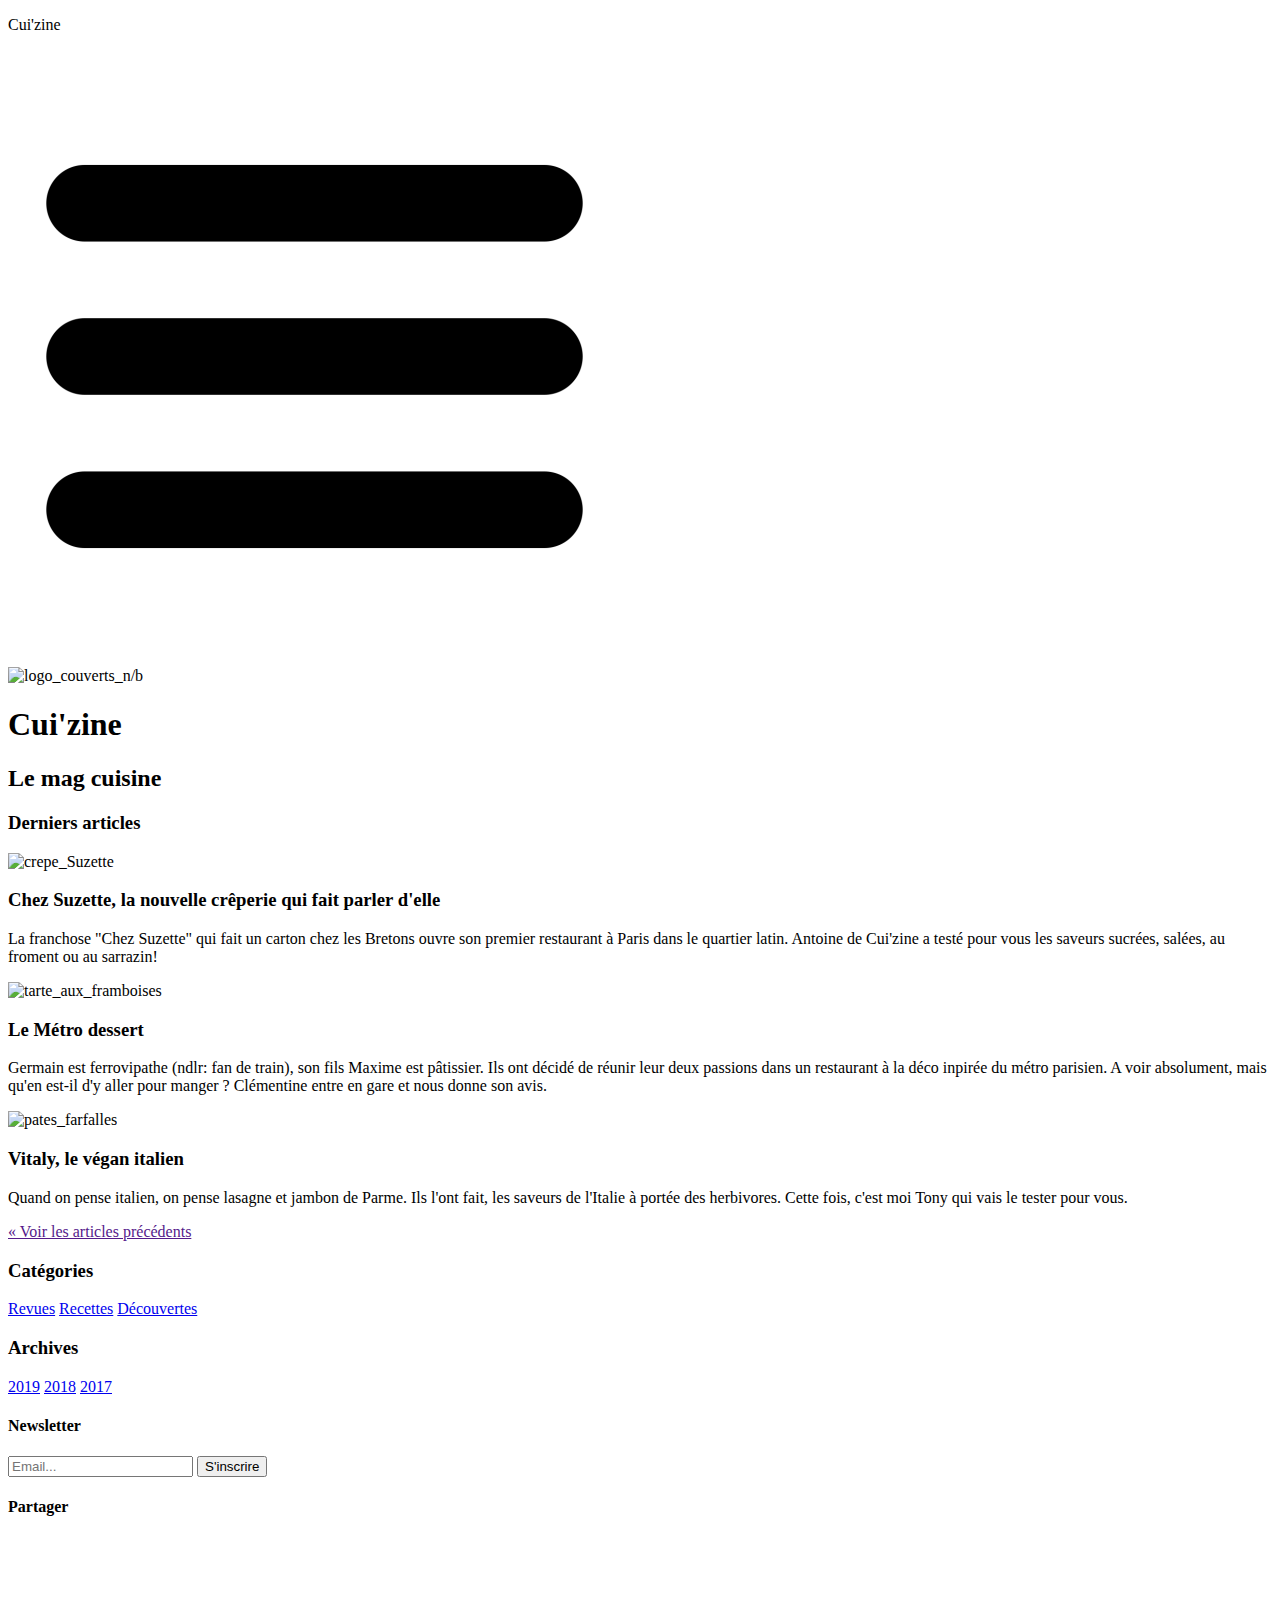
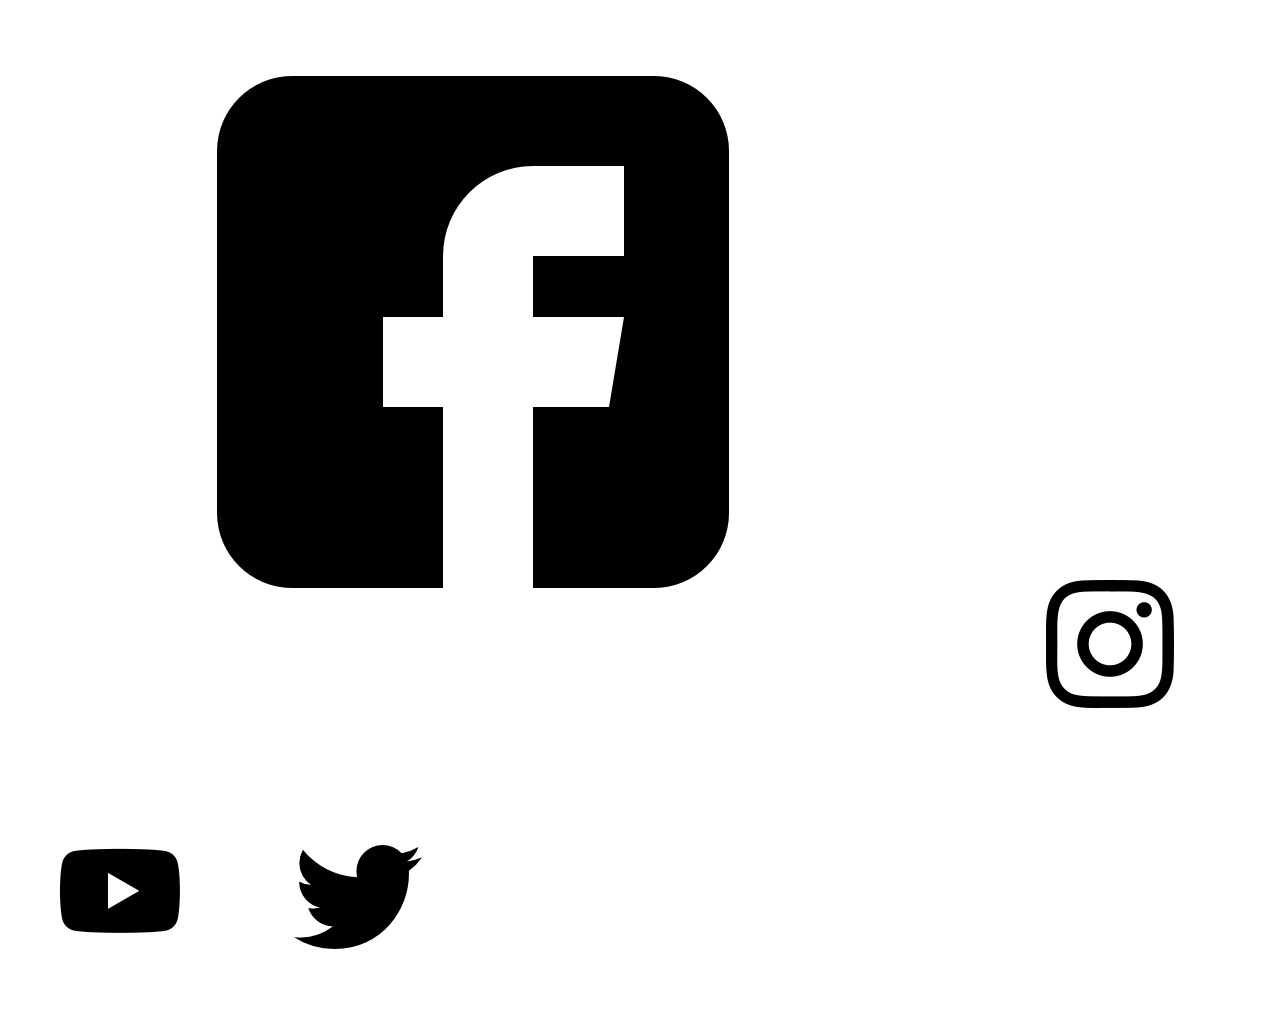
==== index.html @ fa40aa1c "footer fine tuning" ====
<!DOCTYPE html>
<html lang="en">
<head>
  <meta charset="UTF-8">
  <meta http-equiv="X-UA-Compatible" content="IE=edge">
  <meta name="viewport" content="width=device-width, initial-scale=1.0">
  <link rel="stylesheet" href="css/reset.css">
  <link rel="stylesheet" href="css/main.css">
  <link rel="stylesheet" href="css/homepage.css">
  <link rel="preconnect" href="https://fonts.googleapis.com">
  <link rel="preconnect" href="https://fonts.gstatic.com" crossorigin>
  <link href="https://fonts.googleapis.com/css2?family=Courgette&family=Oswald:wght@200;300;400;500;600;700&display=swap" rel="stylesheet">
  <title>Cui'zine</title>
</head>

<body>
  
  <header>
    
    <nav>
      <p>Cui'zine</p>
      <img id="burger" src="img/Burger.png" alt="icone_menu_mobile"/>
    </nav>
  
    <section class="titre">
      <img id="logo_blanc" src="img/logo_square_white.png" alt="logo_couverts_n/b"/>
      <h1>Cui'zine</h1>
      <h2>Le mag cuisine</h2>
    </section>
  
  </header>

  <main>
    <section class="highlights">
      <h3>Derniers articles</h3>
    </section>

    <article class="crepe">
      <img src="img/articles/suzette/suzette-small.jpg" alt="crepe_Suzette">
      <h3>Chez Suzette, la nouvelle crêperie qui fait parler d'elle</h3>
      <p>La franchose "Chez Suzette" qui fait un carton chez les Bretons ouvre son premier restaurant à Paris dans le quartier latin. Antoine de Cui'zine a testé pour vous les saveurs sucrées, salées, au froment ou au sarrazin!</p>
    </article>

    <article class="tarte">
      <img src="img/articles/metro/metro-small.jpg" alt="tarte_aux_framboises">
      <h3>Le Métro dessert</h3>
      <p>Germain est ferrovipathe (ndlr: fan de train), son fils Maxime est pâtissier. Ils ont décidé de réunir leur deux passions dans un restaurant à la déco inpirée du métro parisien. A voir absolument, mais qu'en est-il d'y aller pour manger ? Clémentine entre en gare et nous donne son avis.</p>
    </article>

    <article class="pates">
      <img src="img/articles/vitaly/vitaly-small.jpg" alt="pates_farfalles">
      <h3>Vitaly, le végan italien</h3>
      <p>Quand on pense italien, on pense lasagne et jambon de Parme. Ils l'ont fait, les saveurs de l'Italie à portée des herbivores. Cette fois, c'est moi Tony qui vais le tester pour vous.</p>
    </article>

    <a class="previous" href="">« Voir les articles précédents</a>

  </main>
  <footer>
    <section class="links">
      <h3>Catégories</h3>
      <a href="#">Revues</a>
      <a href="#">Recettes</a>
      <a href="#">Découvertes</a>
    </section>
    <section class="links">
      <h3>Archives</h3>
      <a href="#">2019</a>
      <a href="#">2018</a>
      <a href="#">2017</a>
    </section>
    <section class="newsletter">
      <h4>Newsletter</h4>
      <div class="search-items">
        <input type="text" id="msg" placeholder="Email...">
        <button class="inscription">S'inscrire</button>
      </div>
    </section>
    <section class="partager">
      <h4>Partager</h4>
      <img src="img/FB.png" alt="Facebook"/>
      <img src="img/IG.png" alt="Instagram"/>
      <img src="img/YT.png" alt="You Tube"/>
      <img src="img/TW.png" alt="Twitter"/>

    </section>
  </footer>
</body>
</html>
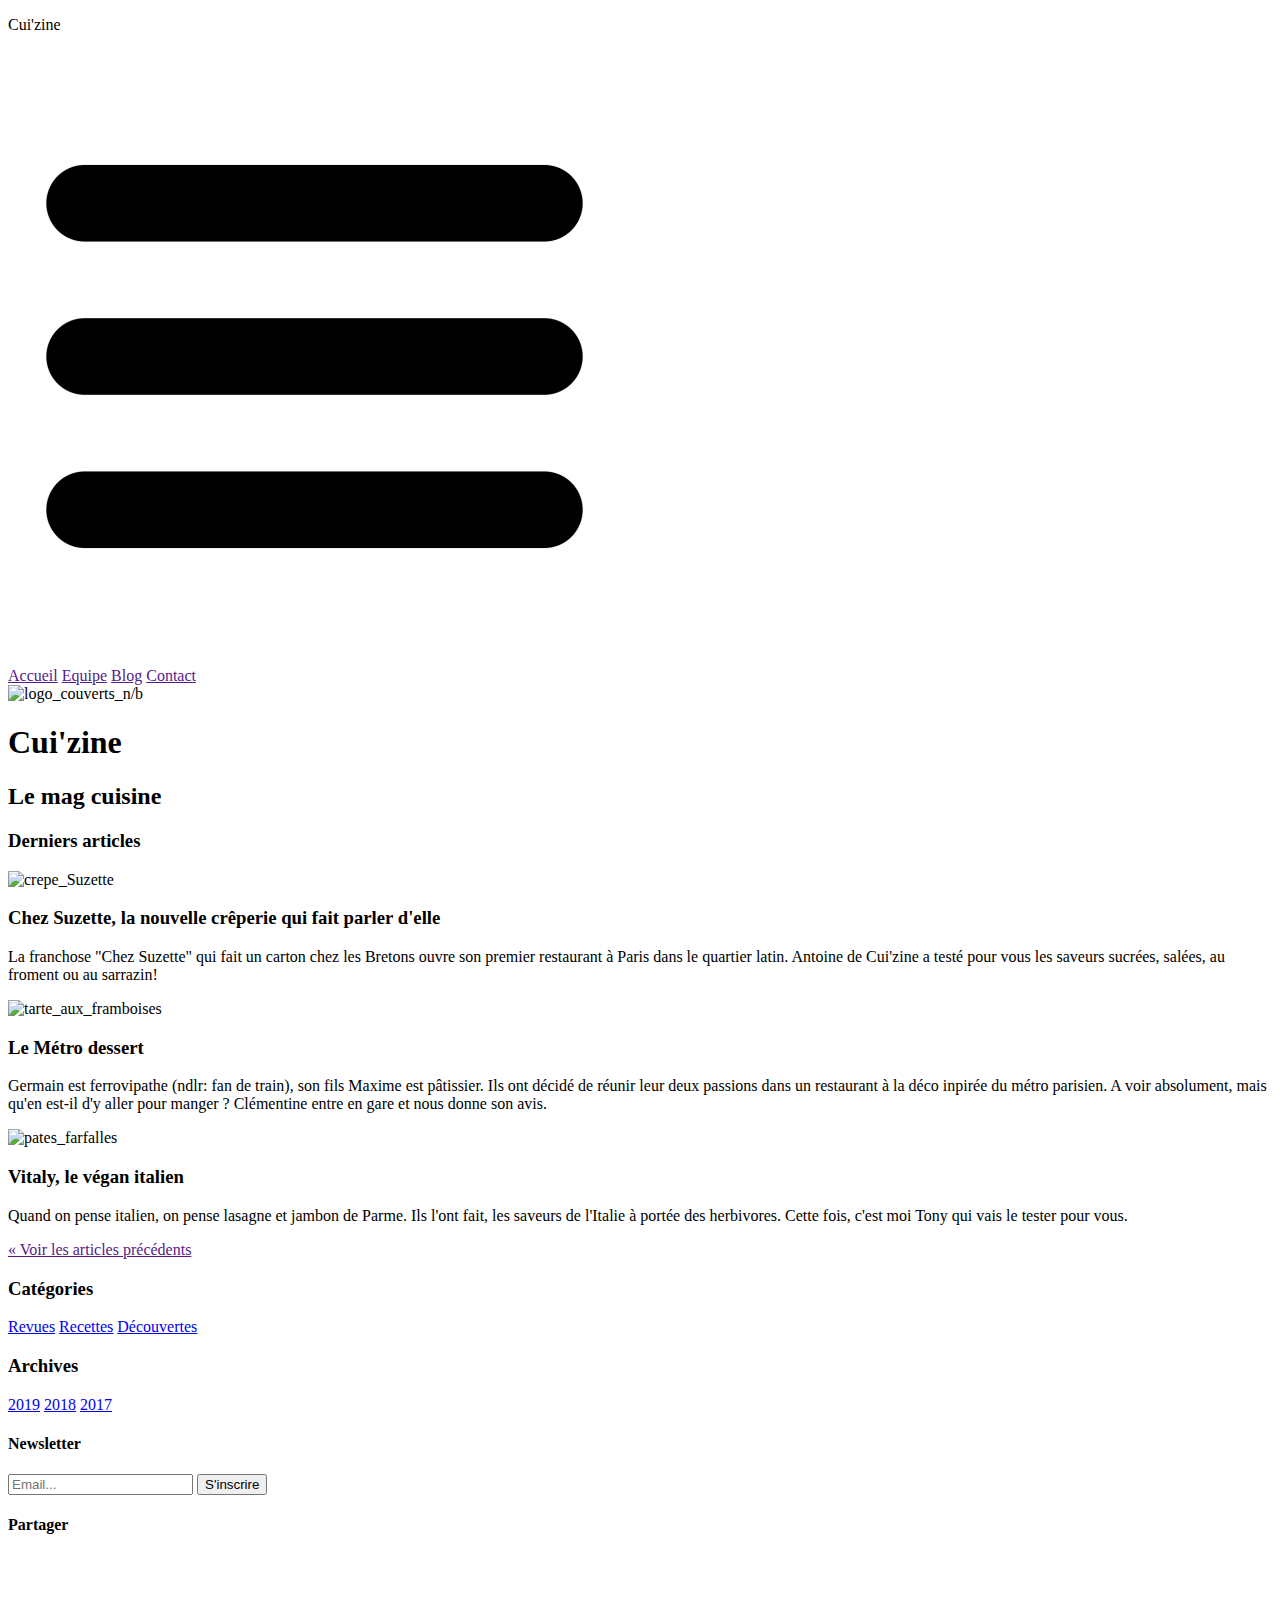
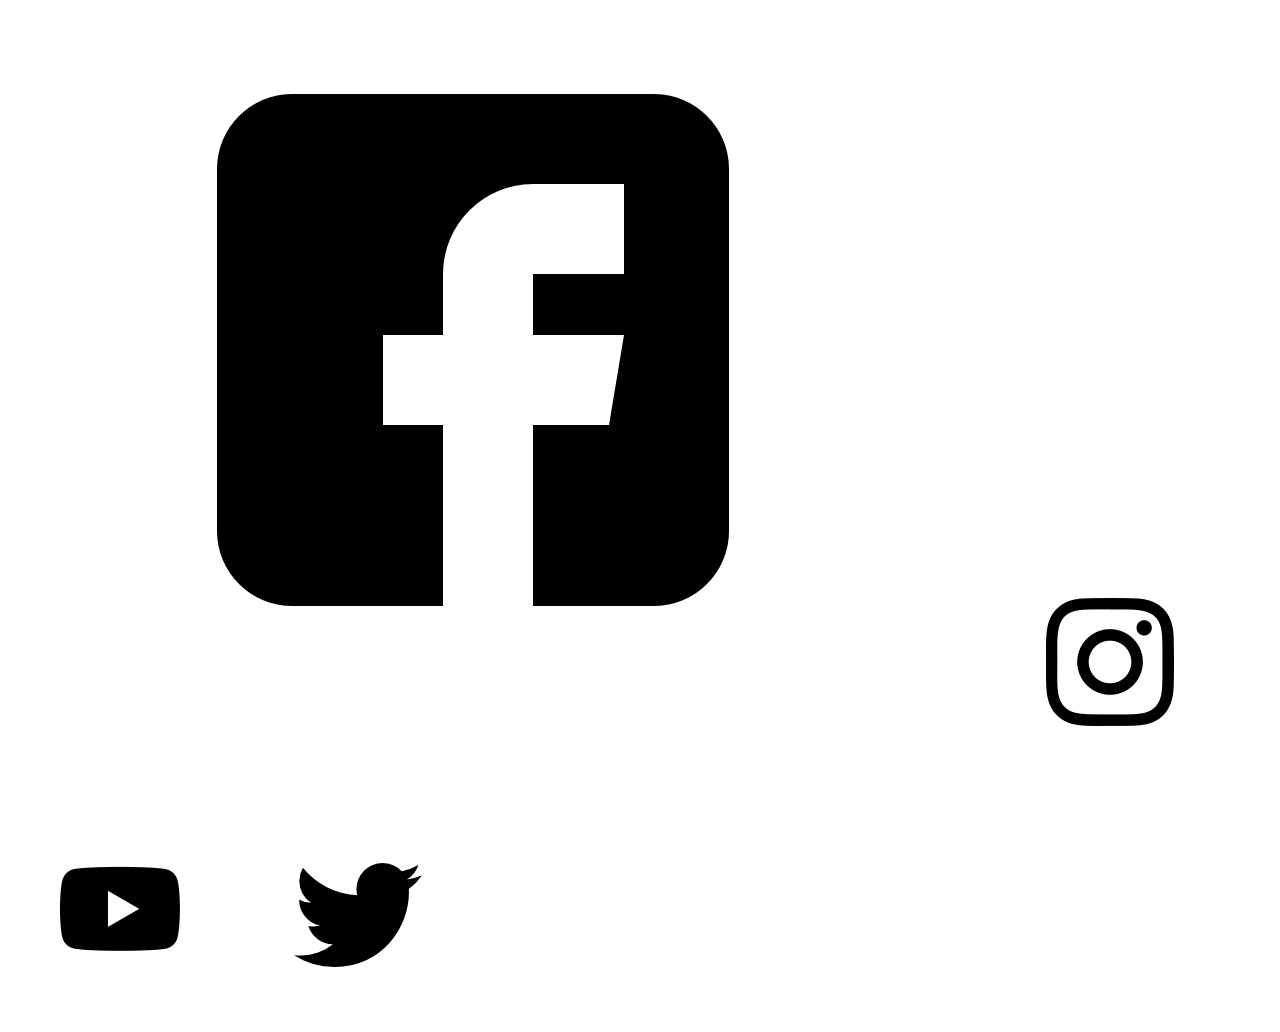
==== commit 9b7d5032: "small screens css & some adjustments" ====
--- a/index.html
+++ b/index.html
@@ -17,11 +17,22 @@
   
   <header>
     
-    <nav>
-      <p>Cui'zine</p>
-      <img id="burger" src="img/Burger.png" alt="icone_menu_mobile"/>
-    </nav>
-  
+    <section class="large_menu">
+
+      <section class="small_menu">
+        <p>Cui'zine</p>
+        <img id="burger" src="img/Burger.png" alt="icone_menu_mobile"/>
+      </section>
+    
+      <nav>
+        <a class="actual" href="">Accueil</a>
+        <a href="">Equipe</a>
+        <a href="">Blog</a>
+        <a href="">Contact</a>
+      </nav>
+      
+    </section>
+
     <section class="titre">
       <img id="logo_blanc" src="img/logo_square_white.png" alt="logo_couverts_n/b"/>
       <h1>Cui'zine</h1>
@@ -35,55 +46,69 @@
       <h3>Derniers articles</h3>
     </section>
 
-    <article class="crepe">
+    <article class="m-art crepe">
       <img src="img/articles/suzette/suzette-small.jpg" alt="crepe_Suzette">
-      <h3>Chez Suzette, la nouvelle crêperie qui fait parler d'elle</h3>
-      <p>La franchose "Chez Suzette" qui fait un carton chez les Bretons ouvre son premier restaurant à Paris dans le quartier latin. Antoine de Cui'zine a testé pour vous les saveurs sucrées, salées, au froment ou au sarrazin!</p>
+      <div class="textes">
+        <h3>Chez Suzette, la nouvelle crêperie qui fait parler d'elle</h3>
+        <p>La franchose "Chez Suzette" qui fait un carton chez les Bretons ouvre son premier restaurant à Paris dans le quartier latin. Antoine de Cui'zine a testé pour vous les saveurs sucrées, salées, au froment ou au sarrazin!</p>
+      </div>
     </article>
 
-    <article class="tarte">
+    <article class="m-art tarte">
       <img src="img/articles/metro/metro-small.jpg" alt="tarte_aux_framboises">
-      <h3>Le Métro dessert</h3>
-      <p>Germain est ferrovipathe (ndlr: fan de train), son fils Maxime est pâtissier. Ils ont décidé de réunir leur deux passions dans un restaurant à la déco inpirée du métro parisien. A voir absolument, mais qu'en est-il d'y aller pour manger ? Clémentine entre en gare et nous donne son avis.</p>
+      <div class="textes">
+        <h3>Le Métro dessert</h3>
+        <p>Germain est ferrovipathe (ndlr: fan de train), son fils Maxime est pâtissier. Ils ont décidé de réunir leur deux passions dans un restaurant à la déco inpirée du métro parisien. A voir absolument, mais qu'en est-il d'y aller pour manger ? Clémentine entre en gare et nous donne son avis.</p>
+      </div>
     </article>
 
-    <article class="pates">
+    <article class="m-art pates">
       <img src="img/articles/vitaly/vitaly-small.jpg" alt="pates_farfalles">
-      <h3>Vitaly, le végan italien</h3>
-      <p>Quand on pense italien, on pense lasagne et jambon de Parme. Ils l'ont fait, les saveurs de l'Italie à portée des herbivores. Cette fois, c'est moi Tony qui vais le tester pour vous.</p>
+      <div class="textes">
+        <h3>Vitaly, le végan italien</h3>
+        <p>Quand on pense italien, on pense lasagne et jambon de Parme. Ils l'ont fait, les saveurs de l'Italie à portée des herbivores. Cette fois, c'est moi Tony qui vais le tester pour vous.</p>
+      </div>
     </article>
 
     <a class="previous" href="">« Voir les articles précédents</a>
 
   </main>
   <footer>
-    <section class="links">
-      <h3>Catégories</h3>
-      <a href="#">Revues</a>
-      <a href="#">Recettes</a>
-      <a href="#">Découvertes</a>
+    
+      
+      <section class="categories">
+        <h3>Catégories</h3>
+        <a href="#">Revues</a>
+        <a href="#">Recettes</a>
+        <a href="#">Découvertes</a>
+      </section>
+      
+      <section class="archives">
+        <h3>Archives</h3>
+        <a href="#">2019</a>
+        <a href="#">2018</a>
+        <a href="#">2017</a>
+      </section>
+
+     
+      <section class="sharing">
+        <section class="newsletter">
+          <h4>Newsletter</h4>
+          <div class="search-items">
+            <input type="text" id="msg" placeholder="Email...">
+            <button class="inscription">S'inscrire</button>
+          </div>
+        </section>
+      
+        <section class="partager">
+          <h4>Partager</h4>
+          <img src="img/FB.png" alt="Facebook"/>
+          <img src="img/IG.png" alt="Instagram"/>
+          <img src="img/YT.png" alt="You Tube"/>
+          <img src="img/TW.png" alt="Twitter"/>
+        </section>
     </section>
-    <section class="links">
-      <h3>Archives</h3>
-      <a href="#">2019</a>
-      <a href="#">2018</a>
-      <a href="#">2017</a>
-    </section>
-    <section class="newsletter">
-      <h4>Newsletter</h4>
-      <div class="search-items">
-        <input type="text" id="msg" placeholder="Email...">
-        <button class="inscription">S'inscrire</button>
-      </div>
-    </section>
-    <section class="partager">
-      <h4>Partager</h4>
-      <img src="img/FB.png" alt="Facebook"/>
-      <img src="img/IG.png" alt="Instagram"/>
-      <img src="img/YT.png" alt="You Tube"/>
-      <img src="img/TW.png" alt="Twitter"/>
 
-    </section>
   </footer>
 </body>
 </html>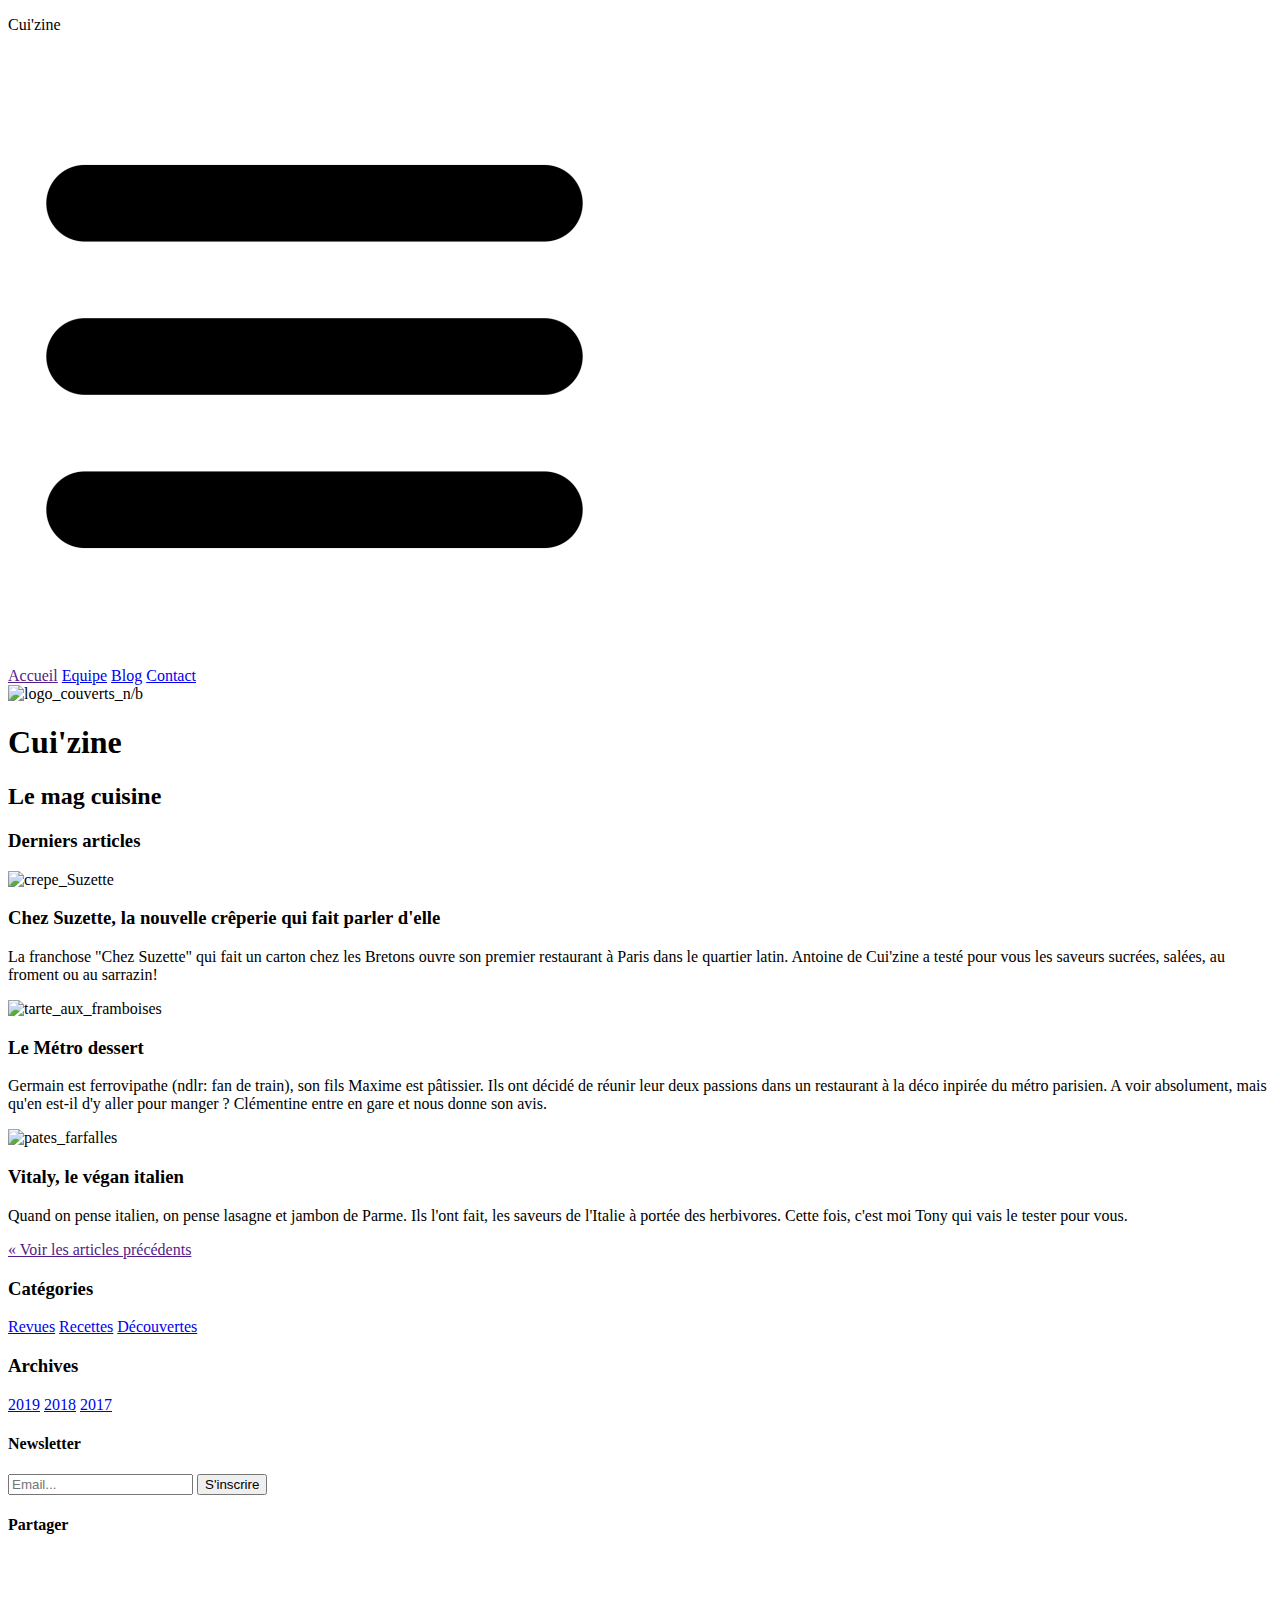
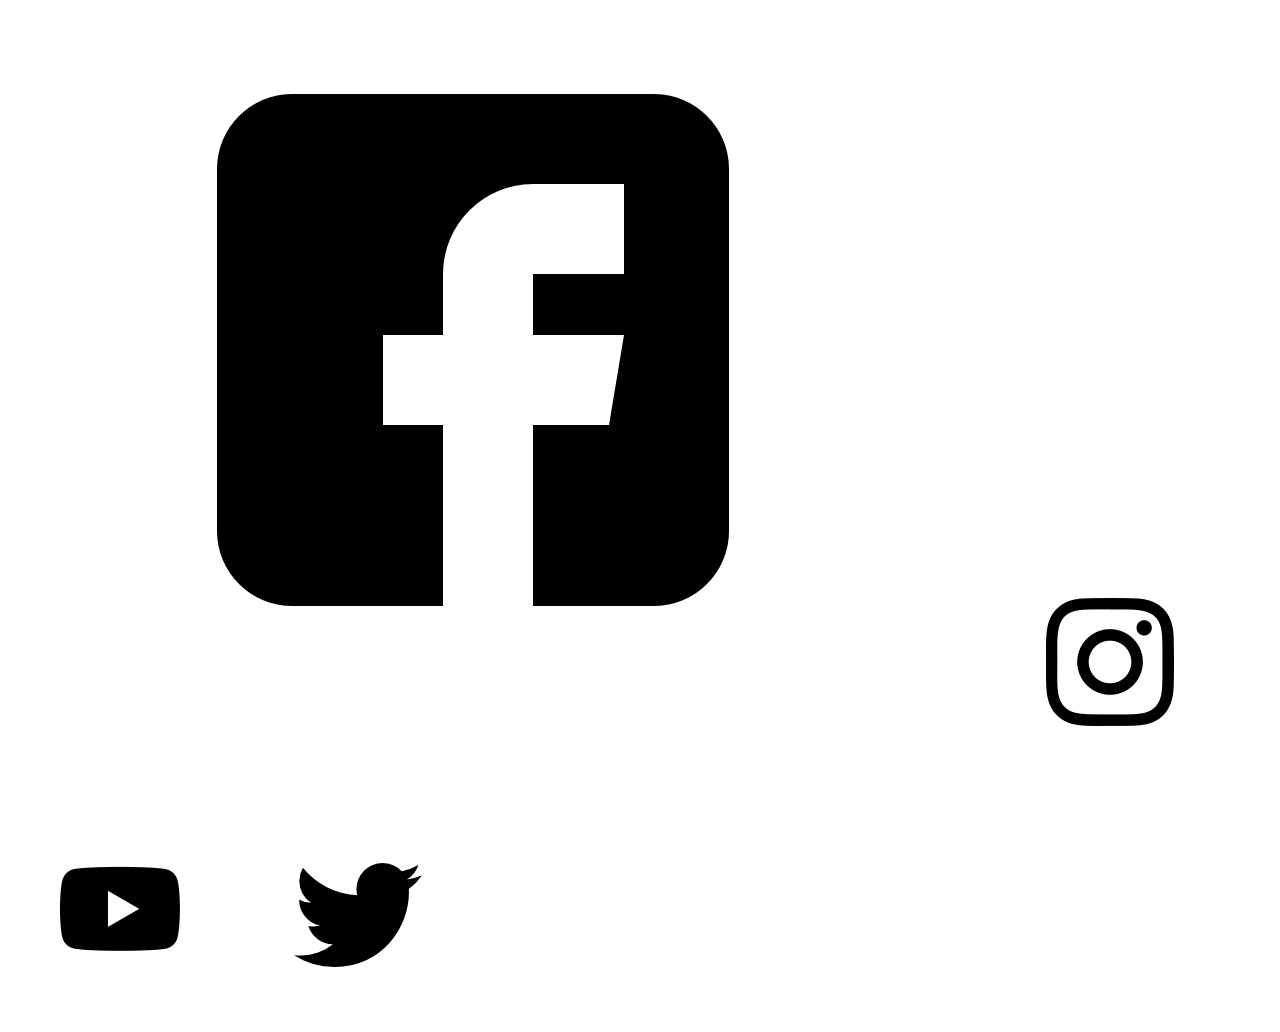
==== commit 2b650f4a: "contact & team html files filed in with common parts" ====
--- a/index.html
+++ b/index.html
@@ -26,11 +26,11 @@
     
       <nav>
         <a class="actual" href="">Accueil</a>
-        <a href="">Equipe</a>
-        <a href="">Blog</a>
-        <a href="">Contact</a>
+        <a href="team.html">Equipe</a>
+        <a href="blog.html">Blog</a>
+        <a href="contact.html">Contact</a>
       </nav>
-      
+
     </section>
 
     <section class="titre">
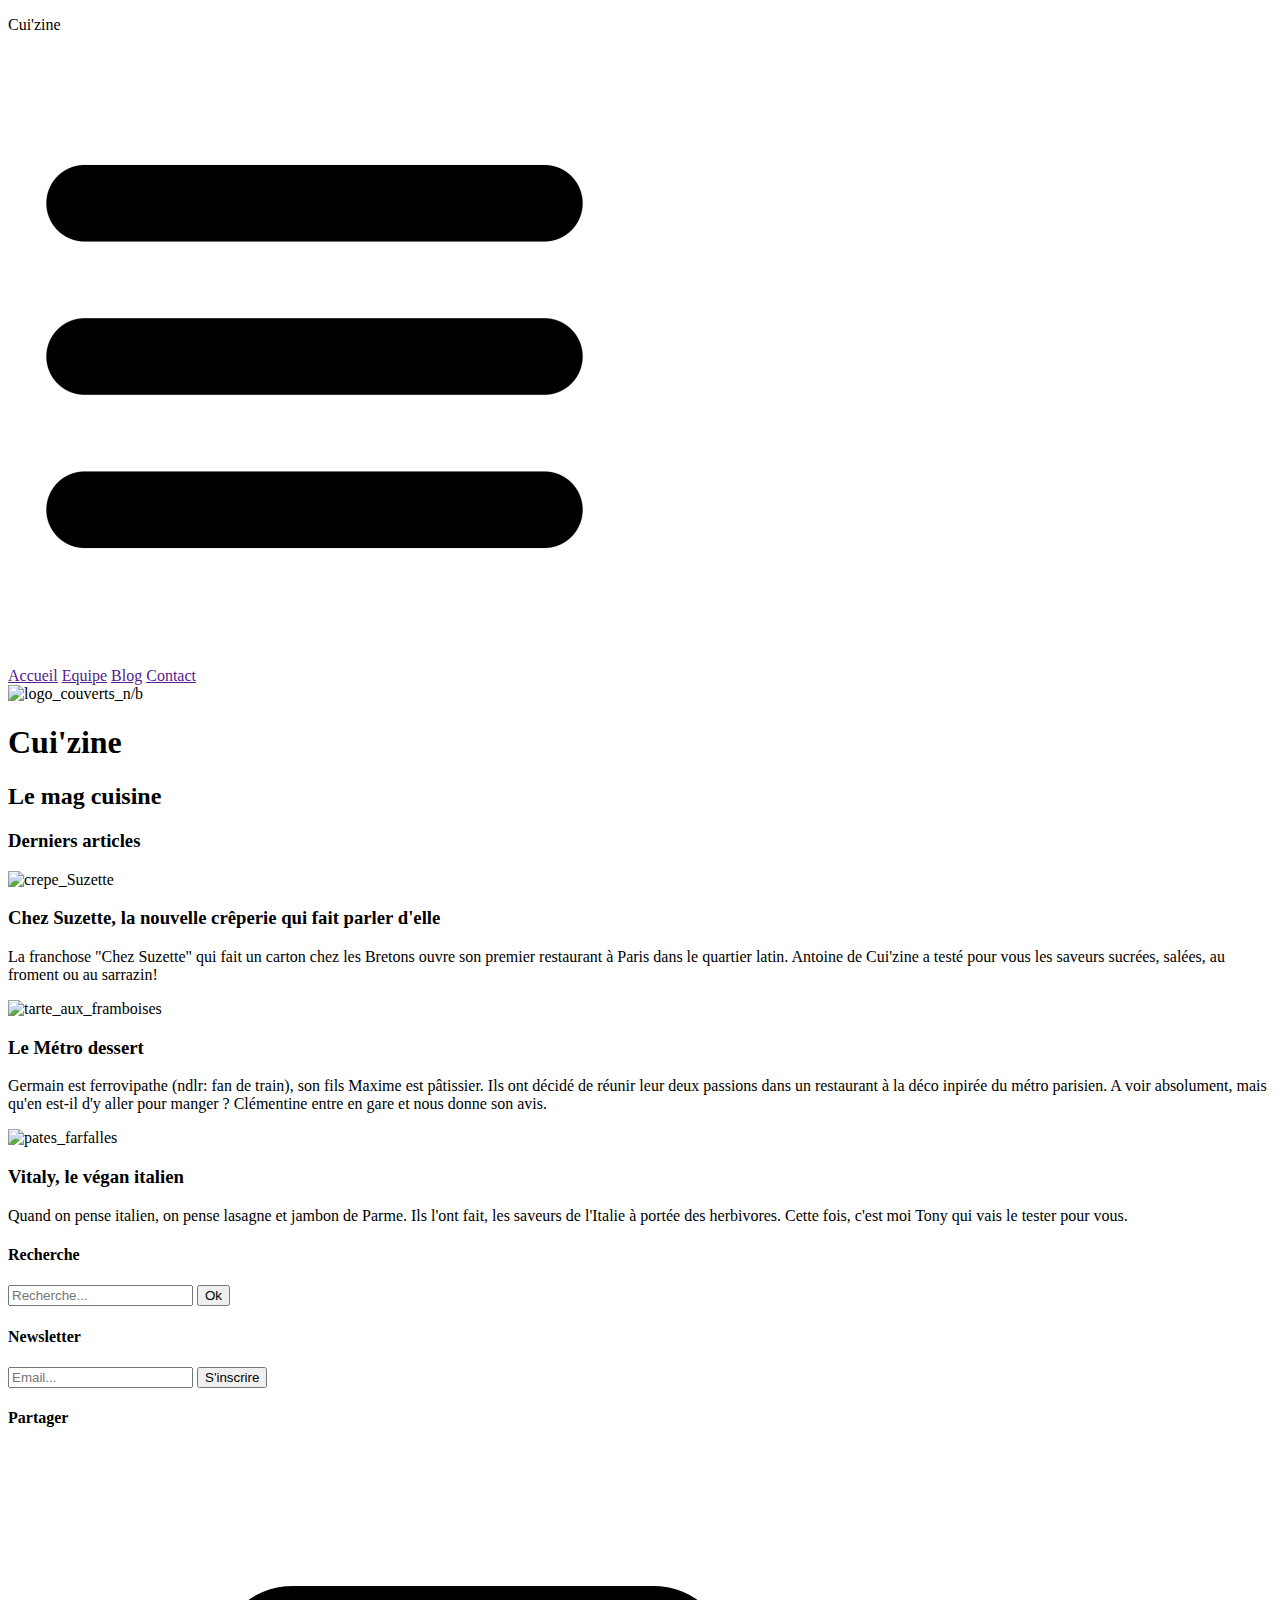
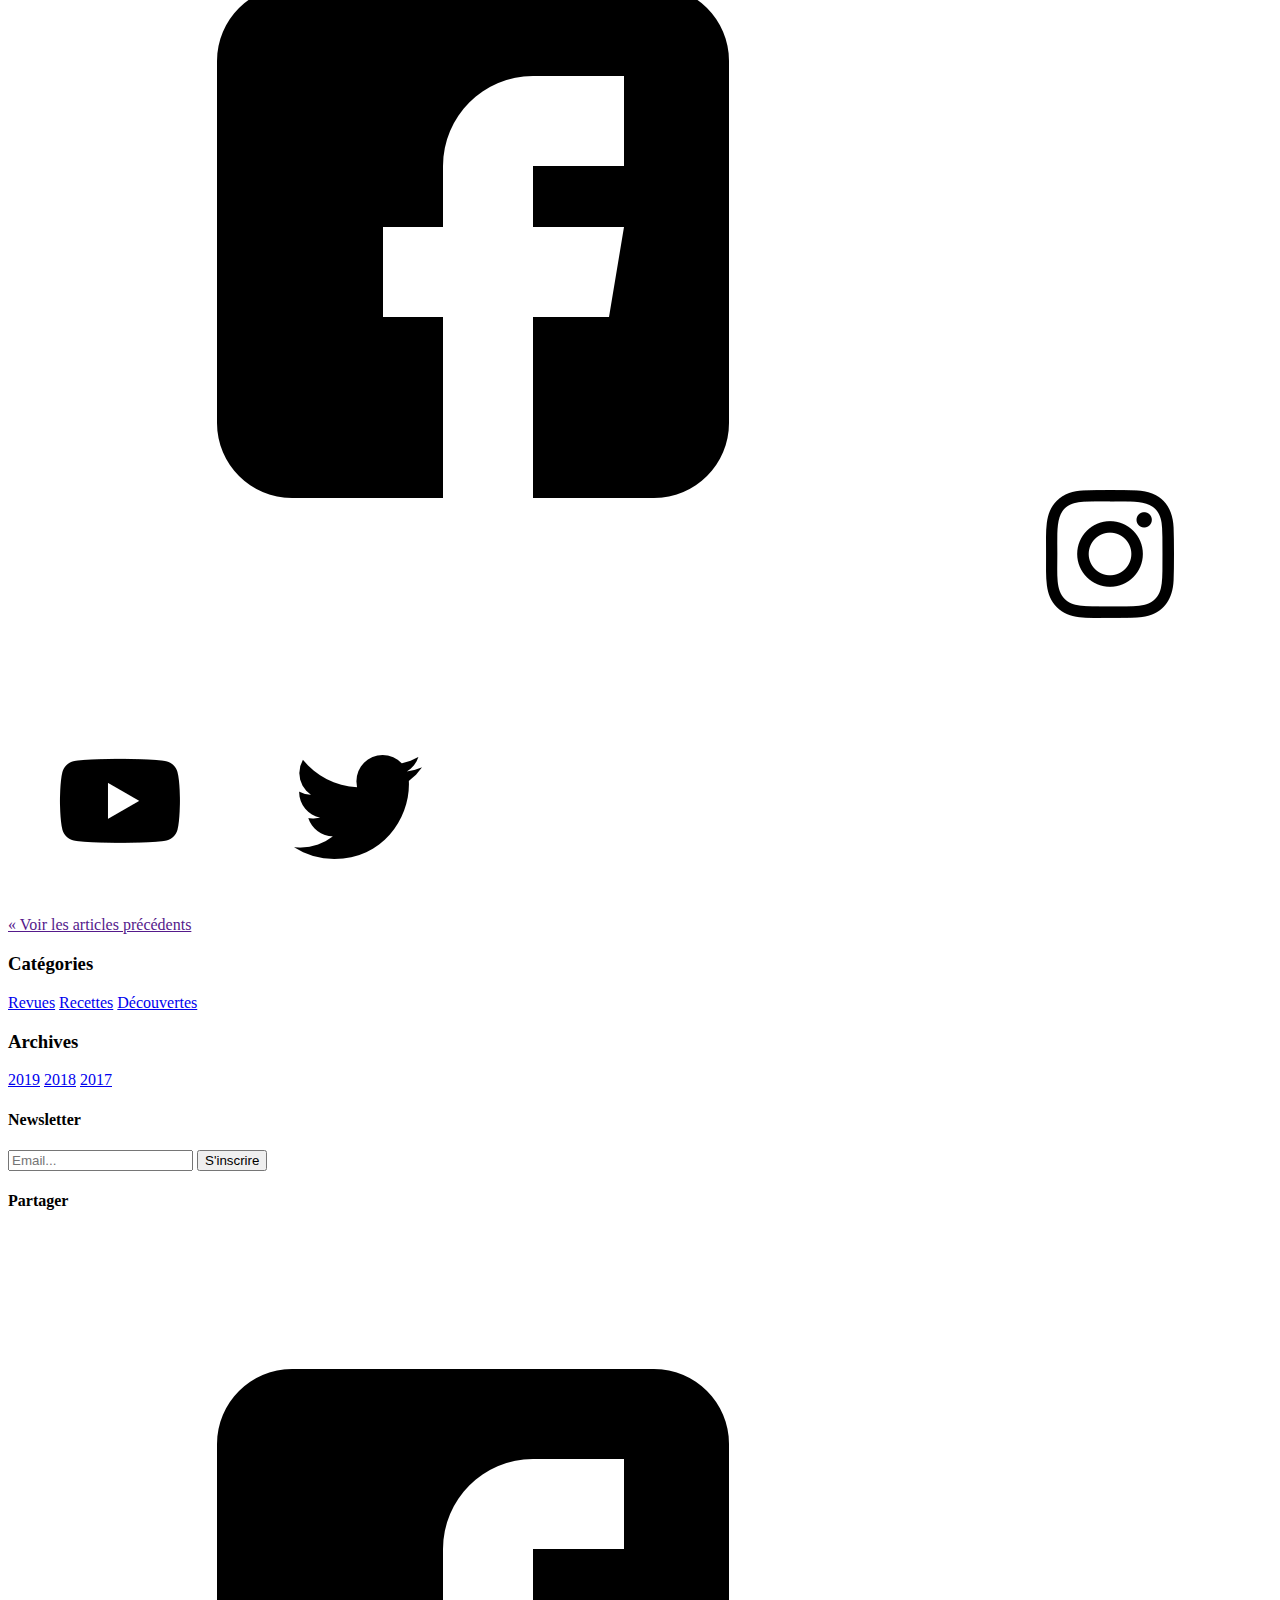
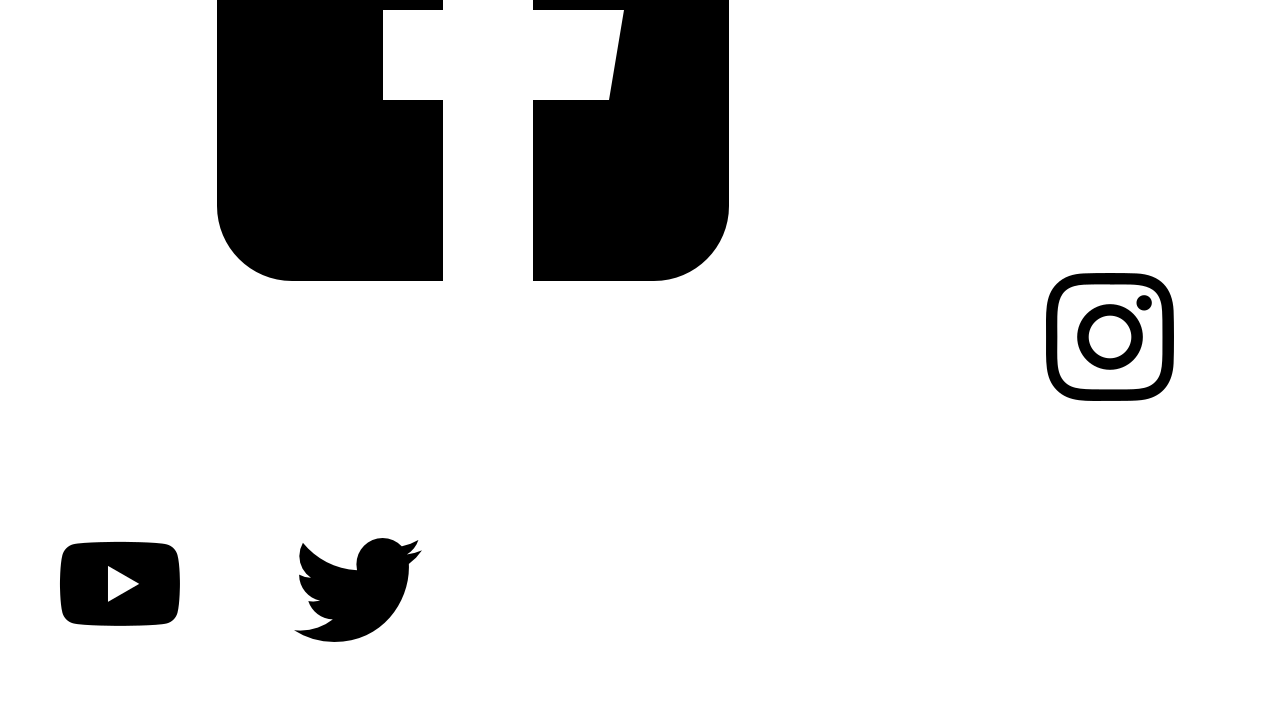
==== commit c71ba95f: "ajout aside sur homepage" ====
--- a/index.html
+++ b/index.html
@@ -26,11 +26,11 @@
     
       <nav>
         <a class="actual" href="">Accueil</a>
-        <a href="team.html">Equipe</a>
-        <a href="blog.html">Blog</a>
-        <a href="contact.html">Contact</a>
+        <a href="">Equipe</a>
+        <a href="">Blog</a>
+        <a href="">Contact</a>
       </nav>
-
+      
     </section>
 
     <section class="titre">
@@ -70,6 +70,29 @@
       </div>
     </article>
 
+    <aside class="lg">
+      <section class="search">
+        <h4>Recherche</h4>
+        <div class="search-items">
+          <input type="text" id="msg" placeholder="Recherche...">
+          <button class="inscription">Ok</button>
+        </div>
+      </section>
+      <section class="newsletter">
+        <h4>Newsletter</h4>
+        <div class="search-items">
+          <input type="text" id="msg" placeholder="Email...">
+          <button class="inscription">S'inscrire</button>
+        </div>
+      </section>
+      <section class="partager">
+        <h4>Partager</h4>
+        <img src="img/FB.png" alt="Facebook"/>
+        <img src="img/IG.png" alt="Instagram"/>
+        <img src="img/YT.png" alt="You Tube"/>
+        <img src="img/TW.png" alt="Twitter"/>
+      </section>
+    </aside>
     <a class="previous" href="">« Voir les articles précédents</a>
 
   </main>
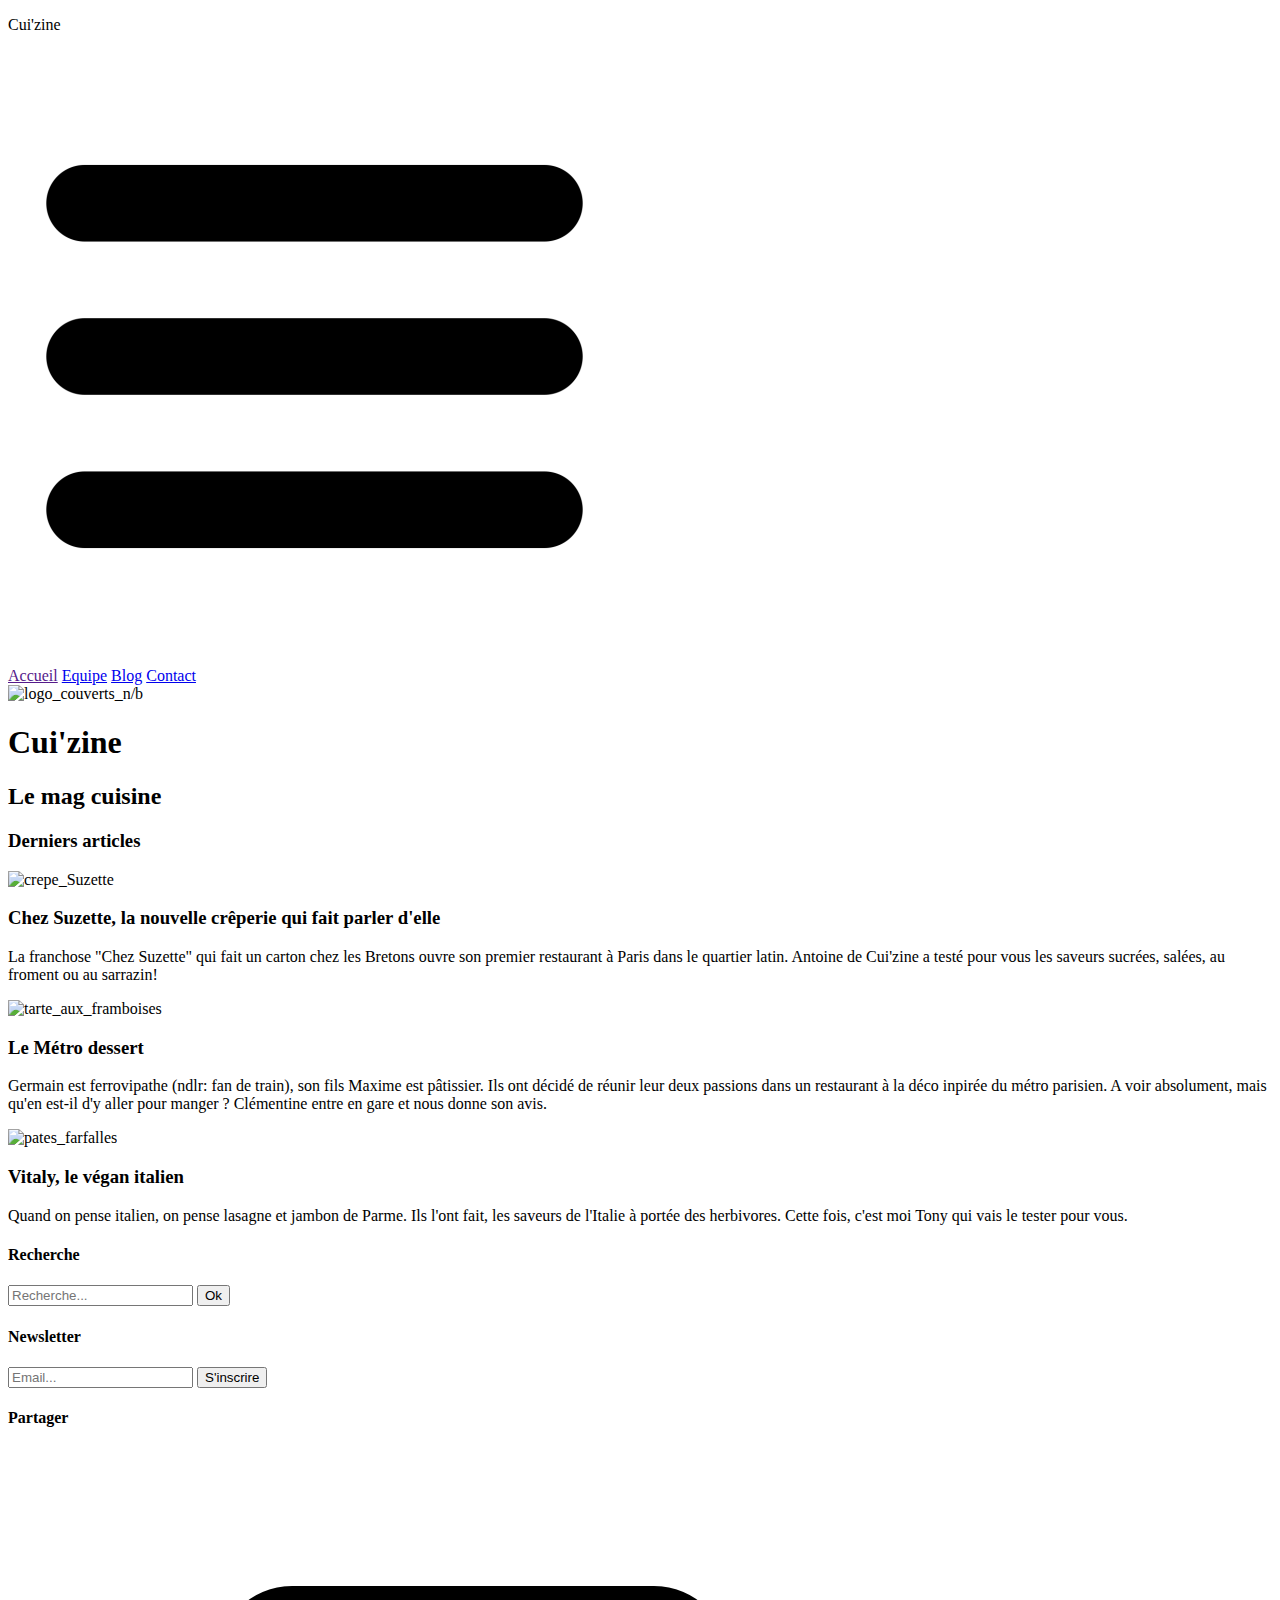
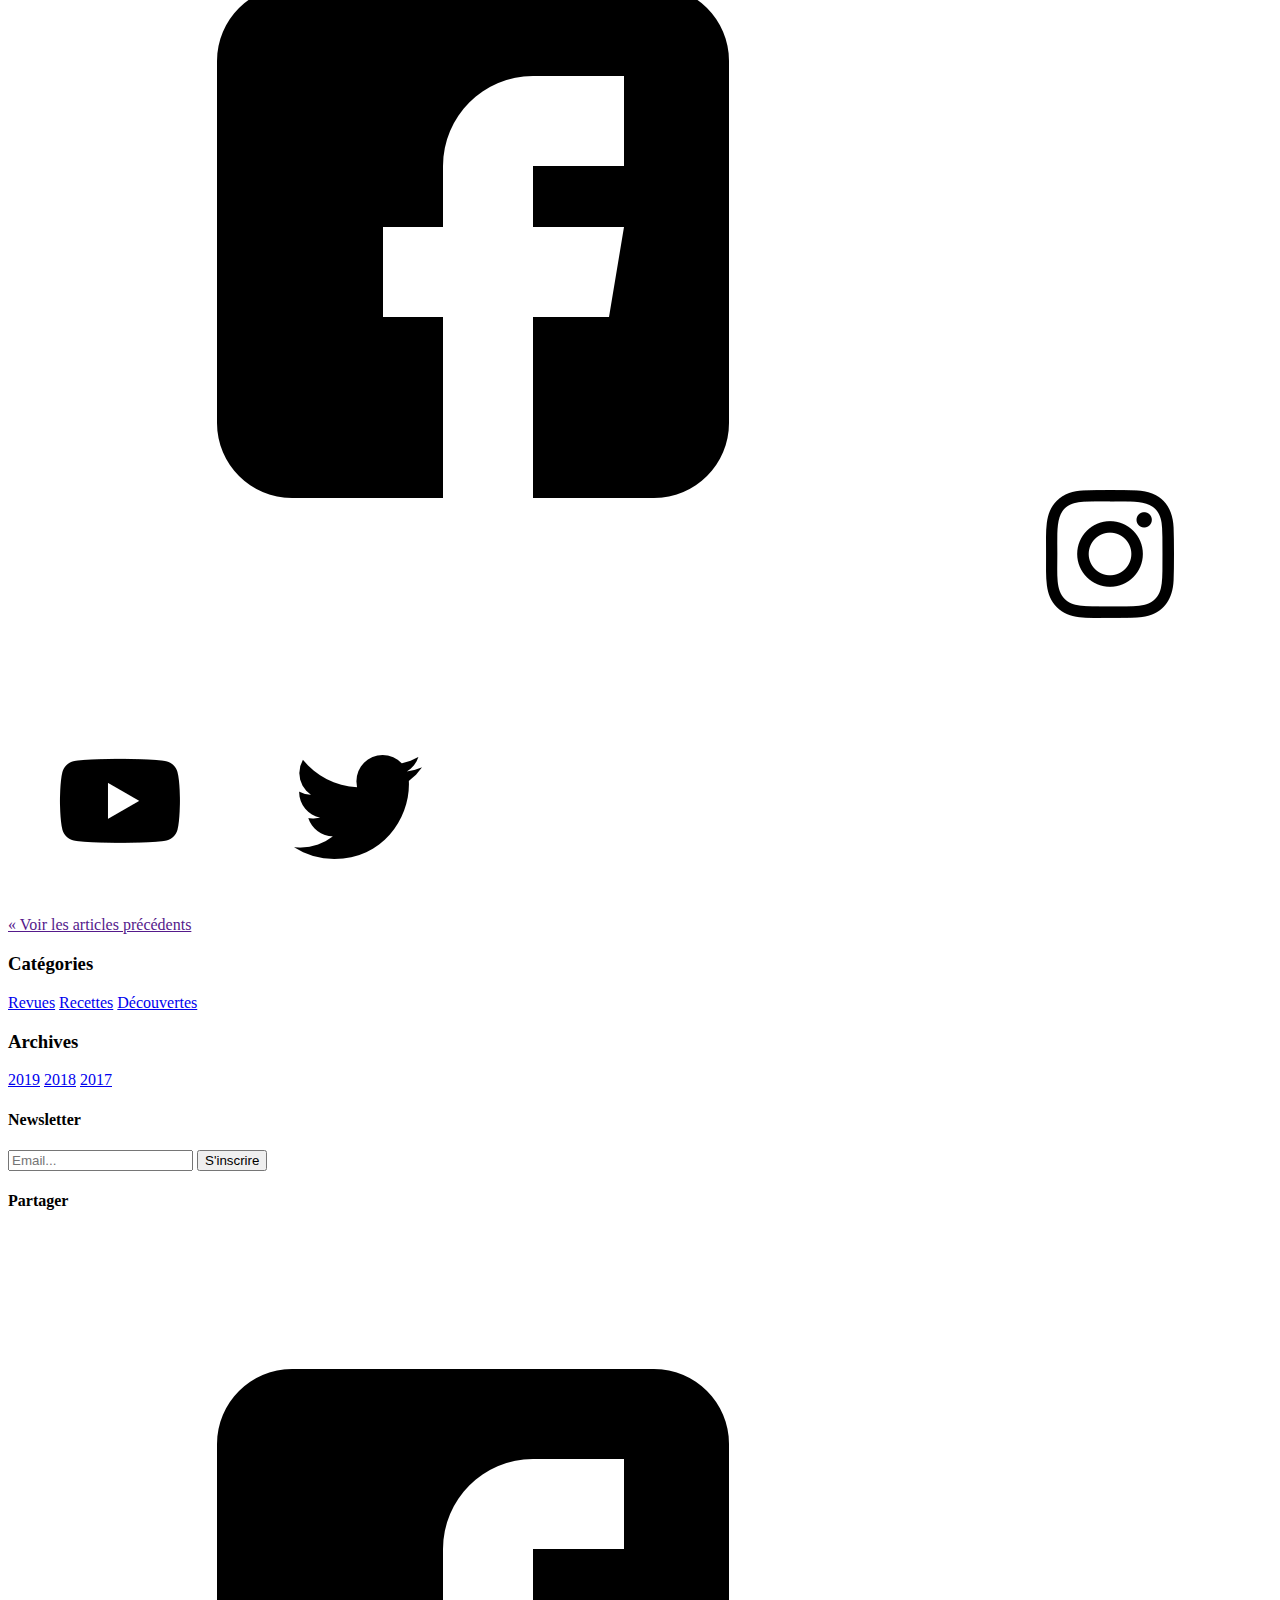
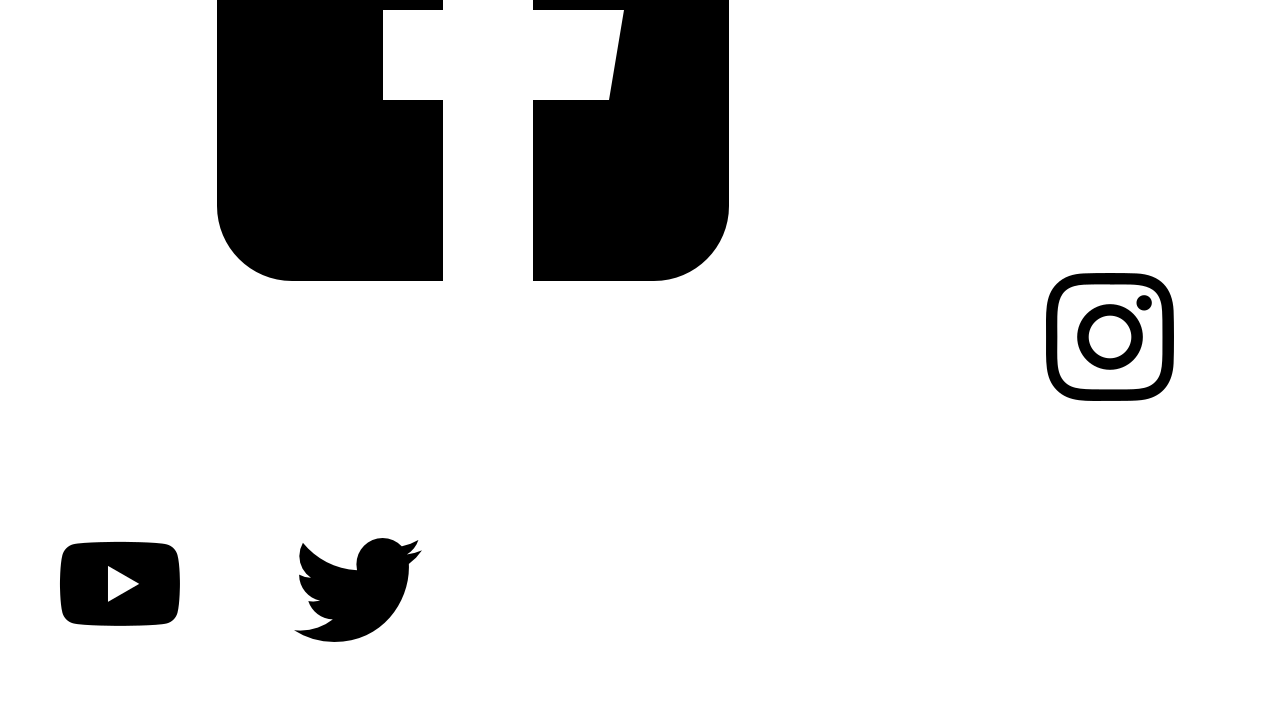
==== commit ecf4cb9e: "Merge branch 'main' of https://github.com/AurelienVERRIER/digitous-html-cuisine into main" ====
--- a/index.html
+++ b/index.html
@@ -26,11 +26,11 @@
     
       <nav>
         <a class="actual" href="">Accueil</a>
-        <a href="">Equipe</a>
-        <a href="">Blog</a>
-        <a href="">Contact</a>
+        <a href="team.html">Equipe</a>
+        <a href="blog.html">Blog</a>
+        <a href="contact.html">Contact</a>
       </nav>
-      
+
     </section>
 
     <section class="titre">
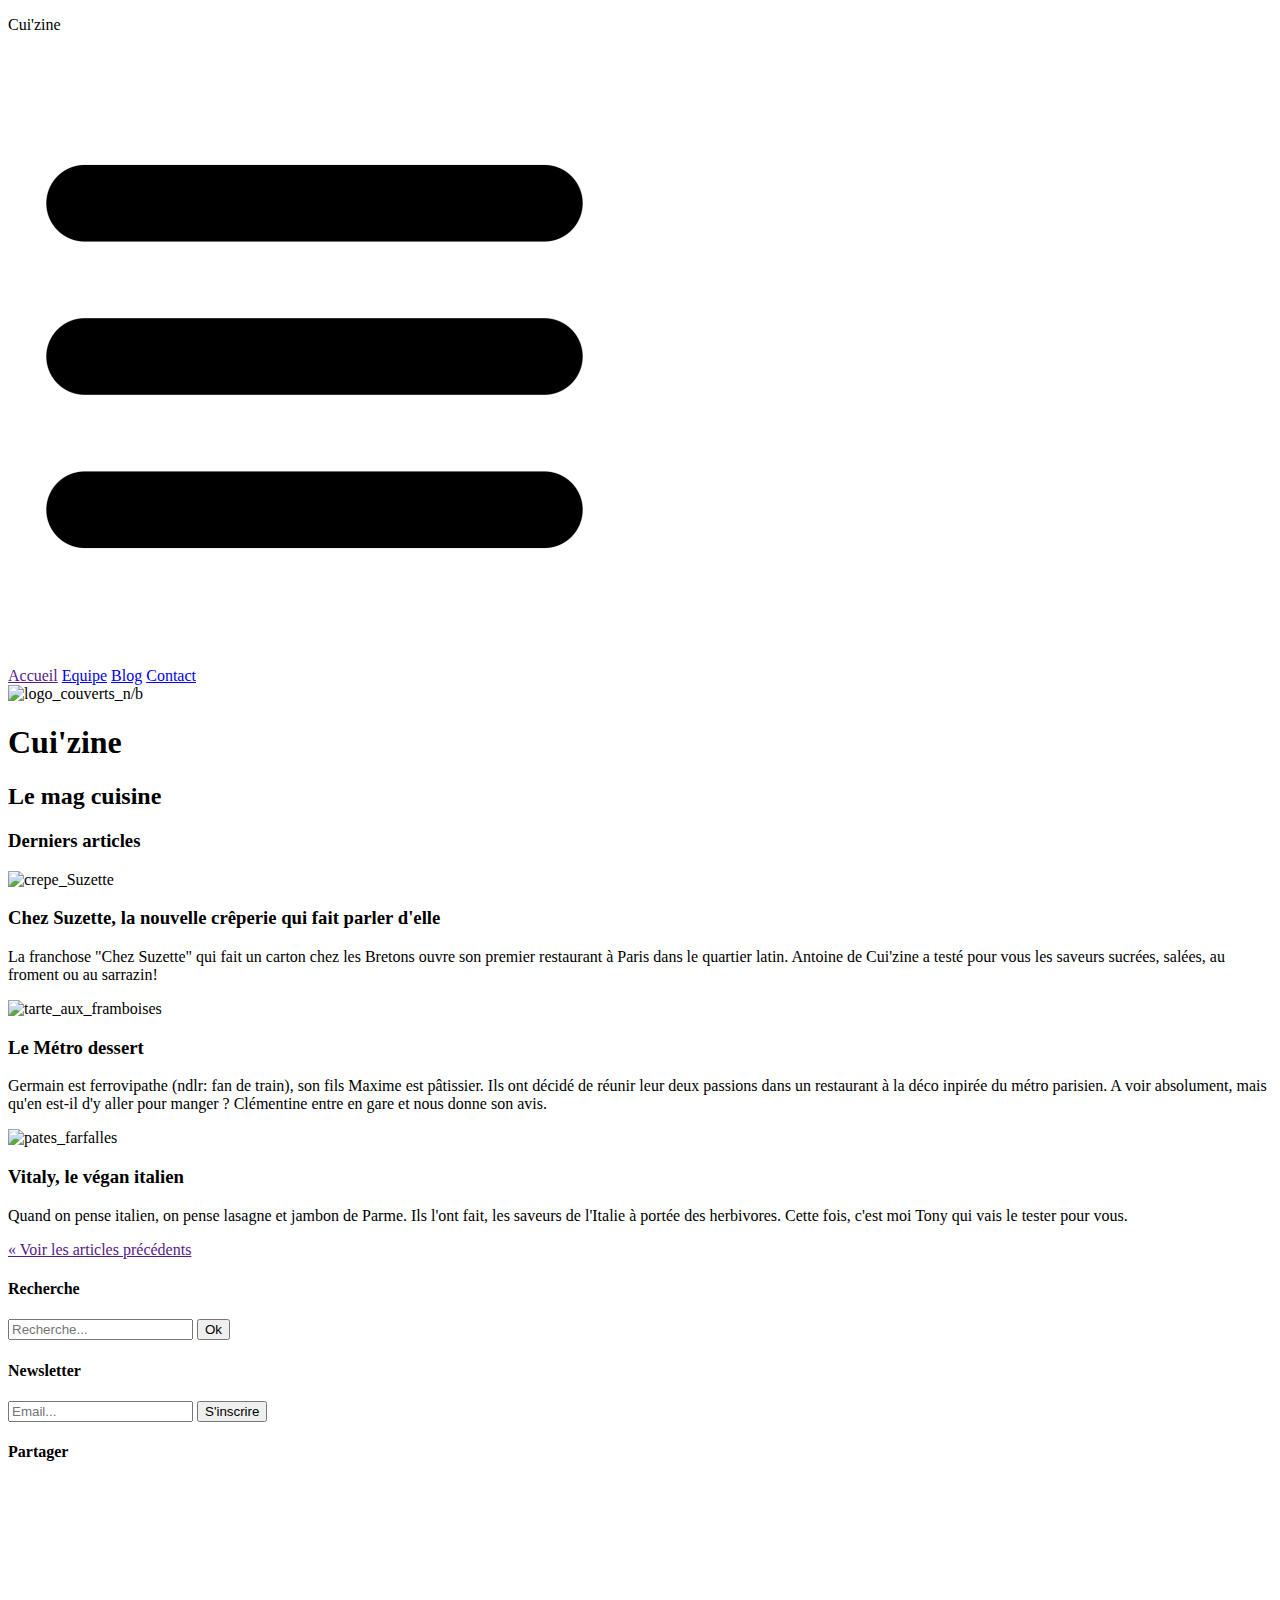
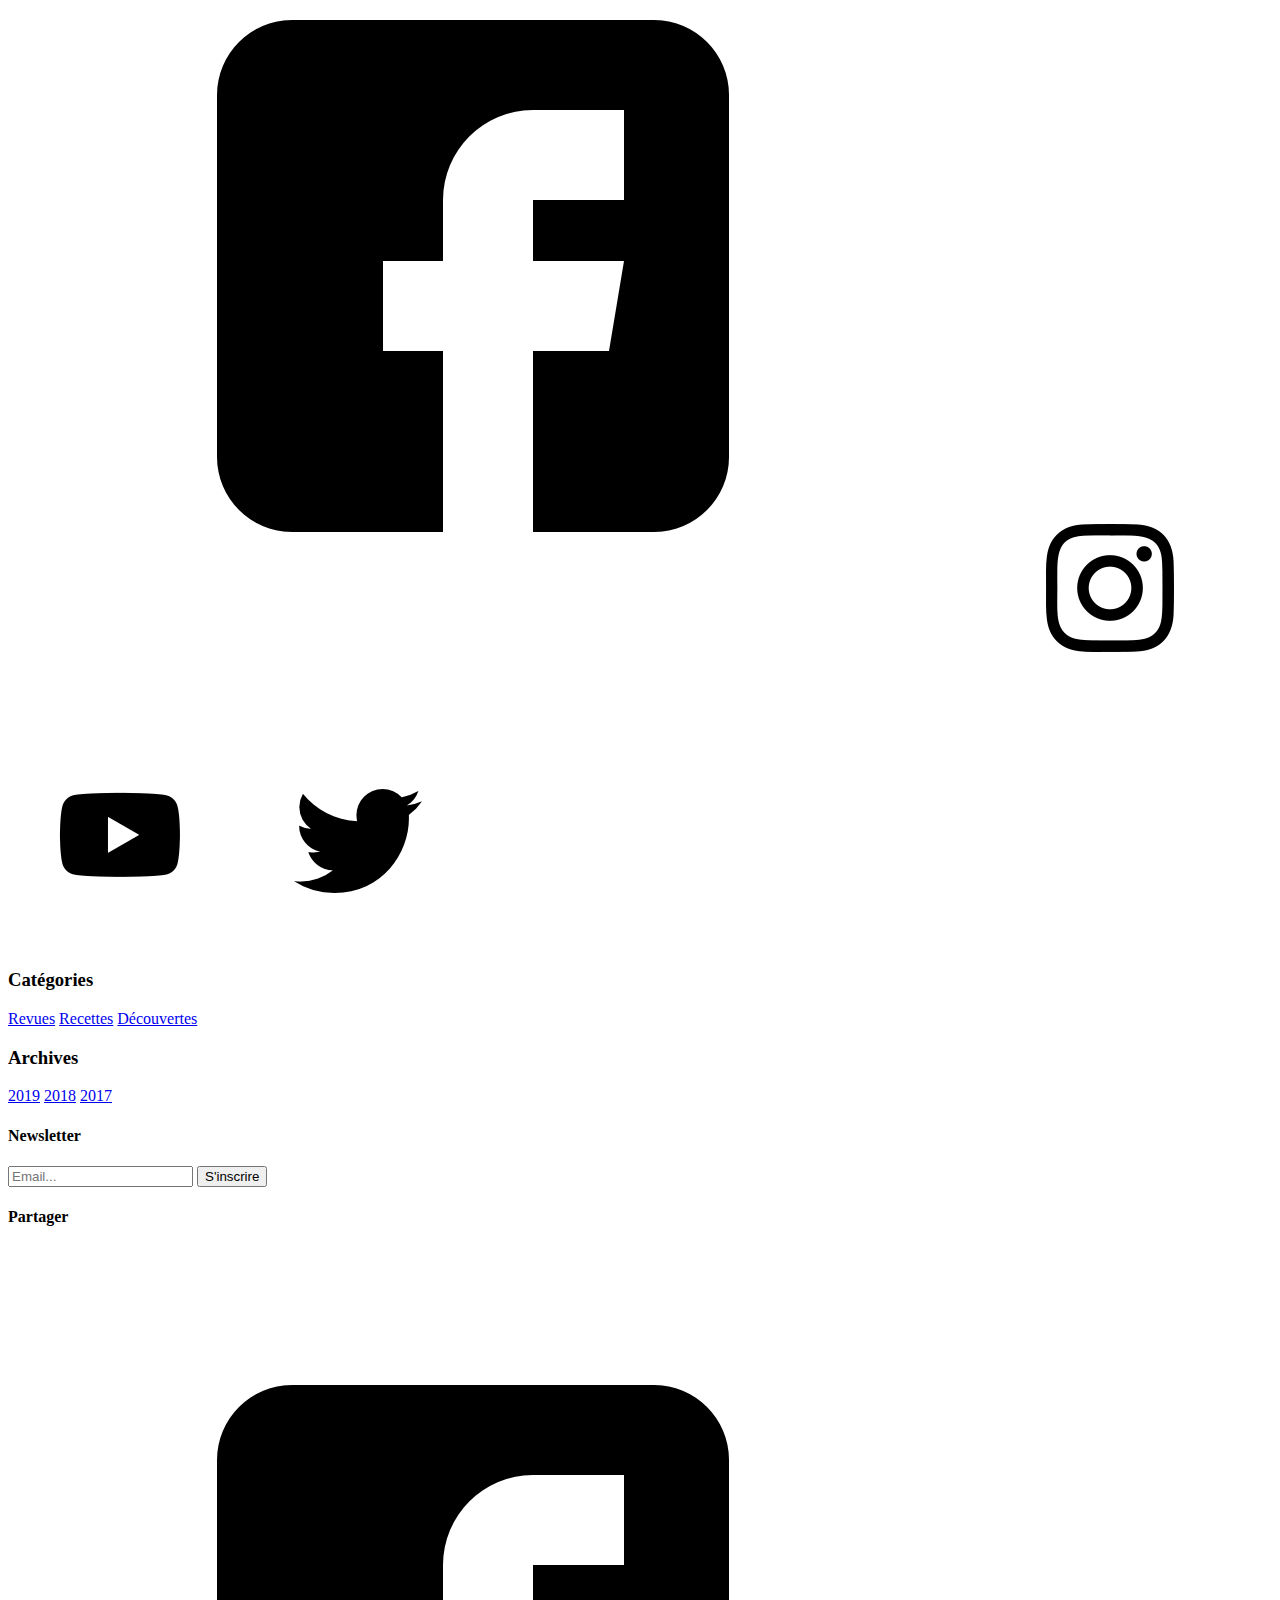
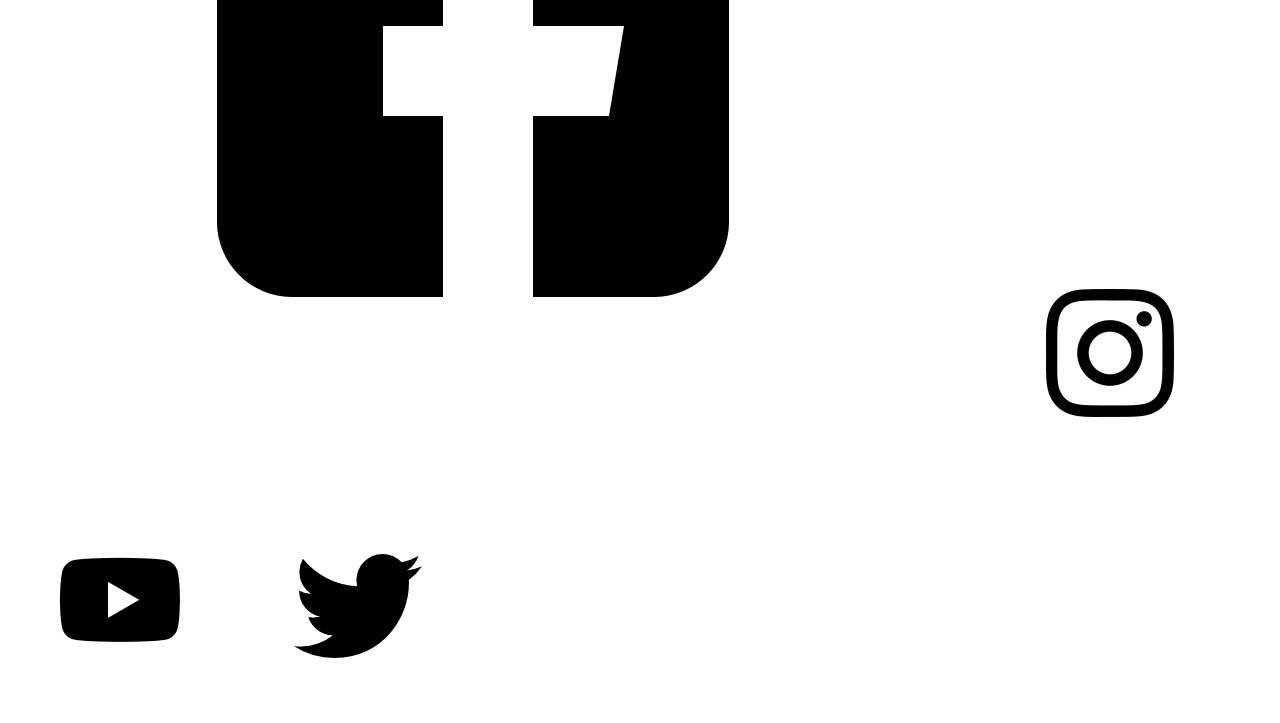
==== commit 1a418c28: "chgts aside" ====
--- a/index.html
+++ b/index.html
@@ -46,54 +46,58 @@
       <h3>Derniers articles</h3>
     </section>
 
-    <article class="m-art crepe">
-      <img src="img/articles/suzette/suzette-small.jpg" alt="crepe_Suzette">
-      <div class="textes">
-        <h3>Chez Suzette, la nouvelle crêperie qui fait parler d'elle</h3>
-        <p>La franchose "Chez Suzette" qui fait un carton chez les Bretons ouvre son premier restaurant à Paris dans le quartier latin. Antoine de Cui'zine a testé pour vous les saveurs sucrées, salées, au froment ou au sarrazin!</p>
-      </div>
-    </article>
-
-    <article class="m-art tarte">
-      <img src="img/articles/metro/metro-small.jpg" alt="tarte_aux_framboises">
-      <div class="textes">
-        <h3>Le Métro dessert</h3>
-        <p>Germain est ferrovipathe (ndlr: fan de train), son fils Maxime est pâtissier. Ils ont décidé de réunir leur deux passions dans un restaurant à la déco inpirée du métro parisien. A voir absolument, mais qu'en est-il d'y aller pour manger ? Clémentine entre en gare et nous donne son avis.</p>
-      </div>
-    </article>
-
-    <article class="m-art pates">
-      <img src="img/articles/vitaly/vitaly-small.jpg" alt="pates_farfalles">
-      <div class="textes">
-        <h3>Vitaly, le végan italien</h3>
-        <p>Quand on pense italien, on pense lasagne et jambon de Parme. Ils l'ont fait, les saveurs de l'Italie à portée des herbivores. Cette fois, c'est moi Tony qui vais le tester pour vous.</p>
-      </div>
-    </article>
-
-    <aside class="lg">
-      <section class="search">
-        <h4>Recherche</h4>
-        <div class="search-items">
-          <input type="text" id="msg" placeholder="Recherche...">
-          <button class="inscription">Ok</button>
-        </div>
+    <section class="big">
+      <section class="lg-art">
+        <article class="m-art crepe">
+          <img src="img/articles/suzette/suzette-small.jpg" alt="crepe_Suzette">
+          <div class="textes">
+            <h3>Chez Suzette, la nouvelle crêperie qui fait parler d'elle</h3>
+            <p>La franchose "Chez Suzette" qui fait un carton chez les Bretons ouvre son premier restaurant à Paris dans le quartier latin. Antoine de Cui'zine a testé pour vous les saveurs sucrées, salées, au froment ou au sarrazin!</p>
+          </div>
+        </article>
+    
+        <article class="m-art tarte">
+          <img src="img/articles/metro/metro-small.jpg" alt="tarte_aux_framboises">
+          <div class="textes">
+            <h3>Le Métro dessert</h3>
+            <p>Germain est ferrovipathe (ndlr: fan de train), son fils Maxime est pâtissier. Ils ont décidé de réunir leur deux passions dans un restaurant à la déco inpirée du métro parisien. A voir absolument, mais qu'en est-il d'y aller pour manger ? Clémentine entre en gare et nous donne son avis.</p>
+          </div>
+        </article>
+    
+        <article class="m-art pates">
+          <img src="img/articles/vitaly/vitaly-small.jpg" alt="pates_farfalles">
+          <div class="textes">
+            <h3>Vitaly, le végan italien</h3>
+            <p>Quand on pense italien, on pense lasagne et jambon de Parme. Ils l'ont fait, les saveurs de l'Italie à portée des herbivores. Cette fois, c'est moi Tony qui vais le tester pour vous.</p>
+          </div>
+        </article>
+        <a class="previous" href="">« Voir les articles précédents</a>
       </section>
-      <section class="newsletter">
-        <h4>Newsletter</h4>
-        <div class="search-items">
-          <input type="text" id="msg" placeholder="Email...">
-          <button class="inscription">S'inscrire</button>
-        </div>
-      </section>
-      <section class="partager">
-        <h4>Partager</h4>
-        <img src="img/FB.png" alt="Facebook"/>
-        <img src="img/IG.png" alt="Instagram"/>
-        <img src="img/YT.png" alt="You Tube"/>
-        <img src="img/TW.png" alt="Twitter"/>
-      </section>
-    </aside>
-    <a class="previous" href="">« Voir les articles précédents</a>
+  
+      <aside class="lg">
+        <section class="search">
+          <h4>Recherche</h4>
+          <div class="search-items">
+            <input type="text" id="msg" placeholder="Recherche...">
+            <button class="inscription">Ok</button>
+          </div>
+        </section>
+        <section class="newsletter">
+          <h4>Newsletter</h4>
+          <div class="search-items">
+            <input type="text" id="msg" placeholder="Email...">
+            <button class="inscription">S'inscrire</button>
+          </div>
+        </section>
+        <section class="partager">
+          <h4>Partager</h4>
+          <img src="img/FB.png" alt="Facebook"/>
+          <img src="img/IG.png" alt="Instagram"/>
+          <img src="img/YT.png" alt="You Tube"/>
+          <img src="img/TW.png" alt="Twitter"/>
+        </section>
+      </aside>
+    </section>
 
   </main>
   <footer>
